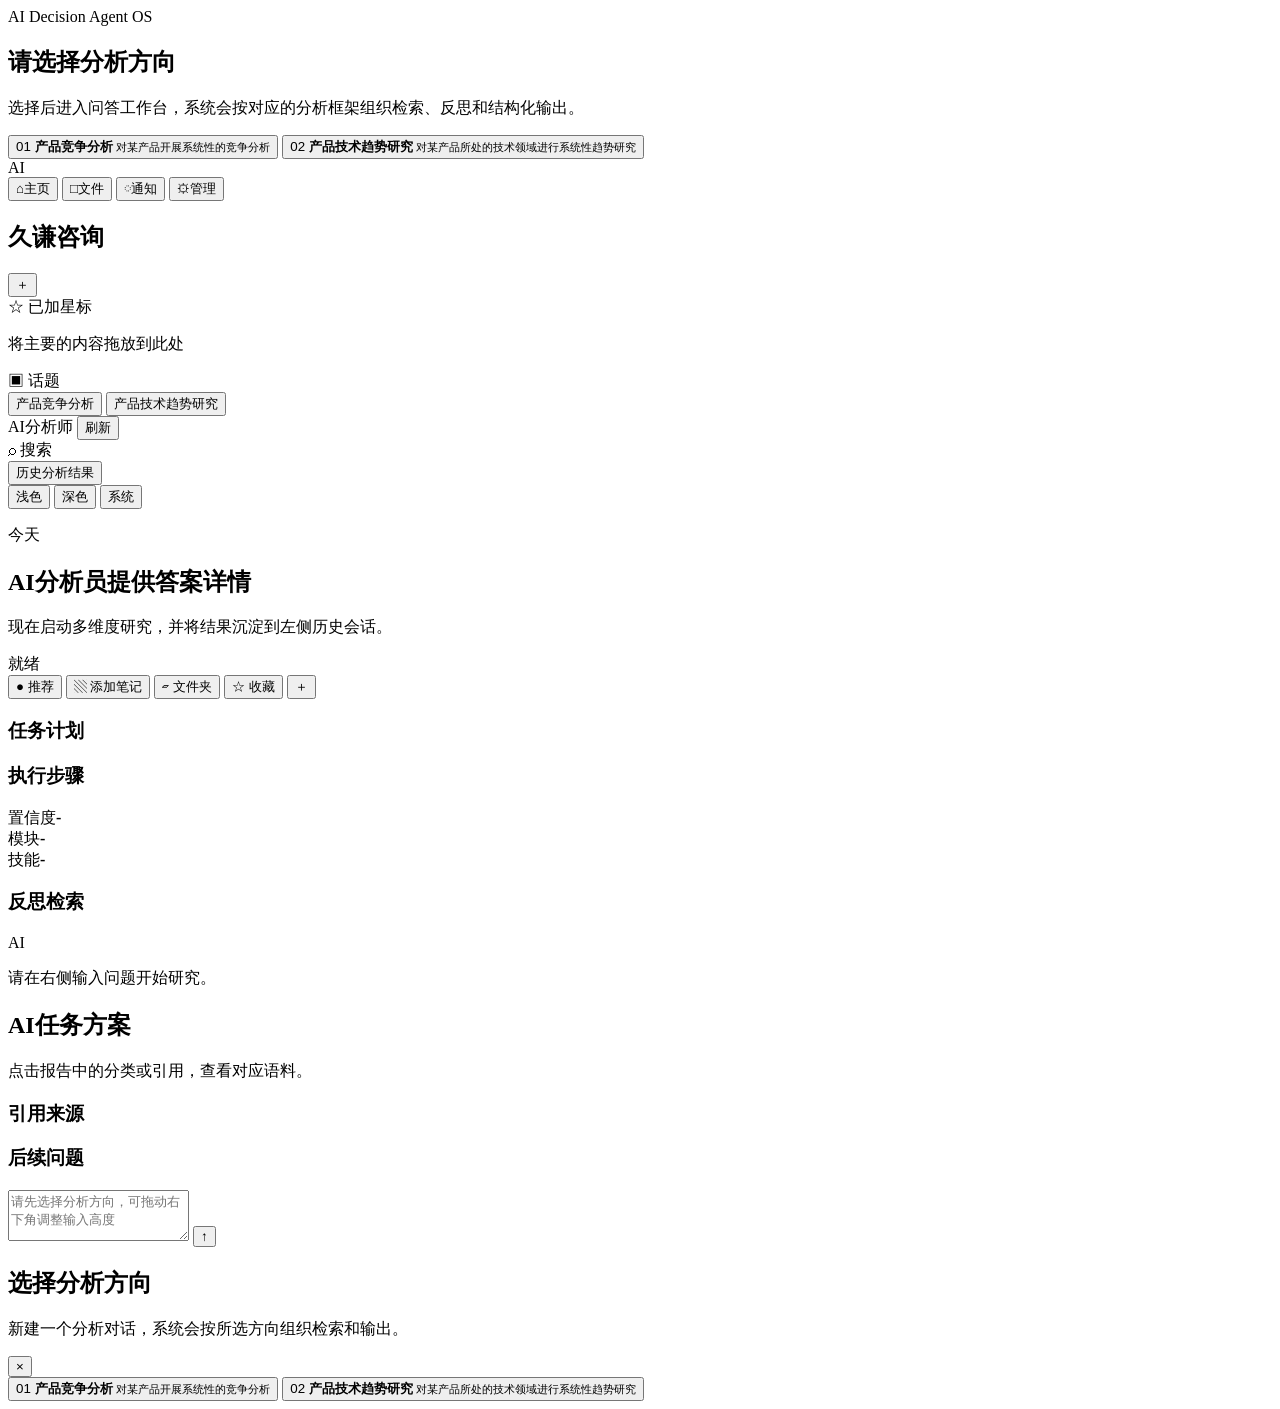
==== app/static/index.html @ 5ec77811 "初版代码提交" ====
<!doctype html>
<html lang="zh-CN">
  <head>
    <meta charset="utf-8" />
    <meta name="viewport" content="width=device-width, initial-scale=1" />
    <title>AI Decision Agent OS</title>
    <link rel="stylesheet" href="/static/styles.css" />
  </head>
  <body>
    <main id="directionGate" class="direction-gate hidden">
      <section class="gate-panel">
        <div class="gate-kicker">AI Decision Agent OS</div>
        <h1>请选择分析方向</h1>
        <p>选择后进入问答工作台，系统会按对应的分析框架组织检索、反思和结构化输出。</p>
        <div class="gate-options">
          <button
            type="button"
            class="gate-card"
            data-gate-direction="competitive"
            data-direction-query="请对某产品开展系统性的竞争分析"
          >
            <span>01</span>
            <strong>产品竞争分析</strong>
            <small>对某产品开展系统性的竞争分析</small>
          </button>
          <button
            type="button"
            class="gate-card"
            data-gate-direction="tech"
            data-direction-query="请对某产品所处的技术领域进行系统性趋势研究"
          >
            <span>02</span>
            <strong>产品技术趋势研究</strong>
            <small>对某产品所处的技术领域进行系统性趋势研究</small>
          </button>
        </div>
      </section>
    </main>

    <div id="appShell" class="shell">
      <aside class="app-rail">
        <div class="rail-logo">AI</div>
        <button class="rail-item active" type="button">⌂<span>主页</span></button>
        <button class="rail-item" type="button">□<span>文件</span></button>
        <button class="rail-item" type="button">◌<span>通知</span></button>
        <button class="rail-item" type="button">⚙<span>管理</span></button>
      </aside>

      <aside class="sidebar">
        <div class="brand">
          <div>
            <h1>久谦咨询</h1>
          </div>
          <button id="newChatButton" class="icon-button" type="button" title="新建分析">＋</button>
        </div>

        <section class="side-section">
          <div class="side-title">☆ 已加星标</div>
          <p class="side-note">将主要的内容拖放到此处</p>
        </section>

        <section class="side-section">
          <div class="side-title">▣ 话题</div>
          <button class="topic-item active" type="button">产品竞争分析</button>
          <button class="topic-item" type="button">产品技术趋势研究</button>
        </section>

        <section class="side-block history-block">
          <div class="side-heading">
            <span class="side-title">AI分析师</span>
            <button id="refreshSessionsButton" class="text-button" type="button">刷新</button>
          </div>
          <div id="sessionList" class="session-list"></div>
        </section>

        <section class="side-section search-section">
          <div class="side-title">⌕ 搜索</div>
          <button class="topic-item" type="button">历史分析结果</button>
        </section>

        <section class="theme-switcher" aria-label="页面主题">
          <button type="button" class="theme-option" data-theme-option="light">浅色</button>
          <button type="button" class="theme-option" data-theme-option="dark">深色</button>
          <button type="button" class="theme-option" data-theme-option="system">系统</button>
        </section>
      </aside>

      <main class="workspace">
        <header class="topbar">
          <div>
            <p class="eyebrow">今天</p>
            <h2 id="workspaceTitle">AI分析员提供答案详情</h2>
            <p id="workspaceSubtitle">现在启动多维度研究，并将结果沉淀到左侧历史会话。</p>
          </div>
          <div id="statusBadge" class="status">就绪</div>
        </header>

        <nav class="workspace-tabs" aria-label="工作区视图">
          <button class="tab-item active" type="button">● 推荐</button>
          <button class="tab-item" type="button">▧ 添加笔记</button>
          <button class="tab-item" type="button">▱ 文件夹</button>
          <button class="tab-item" type="button">☆ 收藏</button>
          <button class="tab-item" type="button">＋</button>
        </nav>

        <section id="taskPanel" class="task-panel hidden">
          <div>
            <h3>任务计划</h3>
            <div id="taskPlan" class="task-list"></div>
          </div>
          <div>
            <h3>执行步骤</h3>
            <div id="executionSteps" class="step-list"></div>
          </div>
        </section>

        <section id="resultMeta" class="result-meta hidden">
          <div><span>置信度</span><strong id="confidence">-</strong></div>
          <div><span>模块</span><strong id="modulesUsed">-</strong></div>
          <div><span>技能</span><strong id="skillsUsed">-</strong></div>
        </section>

        <section id="reflectionPanel" class="detail-panel hidden">
          <h3>反思检索</h3>
          <div id="reflectionSummary" class="reflection-summary"></div>
          <div id="reflectionTrace" class="trace-list"></div>
        </section>

        <section id="messages" class="messages" aria-live="polite">
          <article class="message assistant">
            <div class="avatar">AI</div>
            <div class="bubble">
              <p id="welcomeText">请在右侧输入问题开始研究。</p>
            </div>
          </article>
        </section>
      </main>

      <aside id="evidenceDrawer" class="evidence-drawer">
        <div id="drawerResizeHandle" class="drawer-resize-handle" role="separator" aria-orientation="vertical" title="拖动调整右侧边栏宽度"></div>
        <header>
          <h2>AI任务方案</h2>
          <p id="evidenceHint">点击报告中的分类或引用，查看对应语料。</p>
        </header>

        <section id="citationsPanel" class="drawer-section hidden">
          <h3>引用来源</h3>
          <div id="citations" class="chips"></div>
        </section>

        <div id="evidenceList" class="evidence-list"></div>

        <section id="followUpsPanel" class="drawer-section hidden">
          <h3>后续问题</h3>
          <div id="followUps" class="followups"></div>
        </section>

        <form id="chatForm" class="composer">
          <textarea id="query" rows="3" placeholder="请先选择分析方向，可拖动右下角调整输入高度" required></textarea>
          <button id="sendButton" type="submit" aria-label="发送问题">↑</button>
        </form>
      </aside>
    </div>

    <div id="directionModal" class="modal hidden" aria-hidden="true">
      <div class="modal-backdrop" data-modal-close></div>
      <section class="modal-panel" role="dialog" aria-modal="true" aria-labelledby="directionModalTitle">
        <header class="modal-header">
          <div>
            <h2 id="directionModalTitle">选择分析方向</h2>
            <p>新建一个分析对话，系统会按所选方向组织检索和输出。</p>
          </div>
          <button id="directionModalClose" class="icon-button" type="button" aria-label="关闭">×</button>
        </header>
        <div class="modal-options">
          <button
            type="button"
            class="modal-option"
            data-modal-direction="competitive"
            data-direction-query="请对某产品开展系统性的竞争分析"
          >
            <span>01</span>
            <strong>产品竞争分析</strong>
            <small>对某产品开展系统性的竞争分析</small>
          </button>
          <button
            type="button"
            class="modal-option"
            data-modal-direction="tech"
            data-direction-query="请对某产品所处的技术领域进行系统性趋势研究"
          >
            <span>02</span>
            <strong>产品技术趋势研究</strong>
            <small>对某产品所处的技术领域进行系统性趋势研究</small>
          </button>
        </div>
      </section>
    </div>

    <script src="/static/app.js"></script>
  </body>
</html>
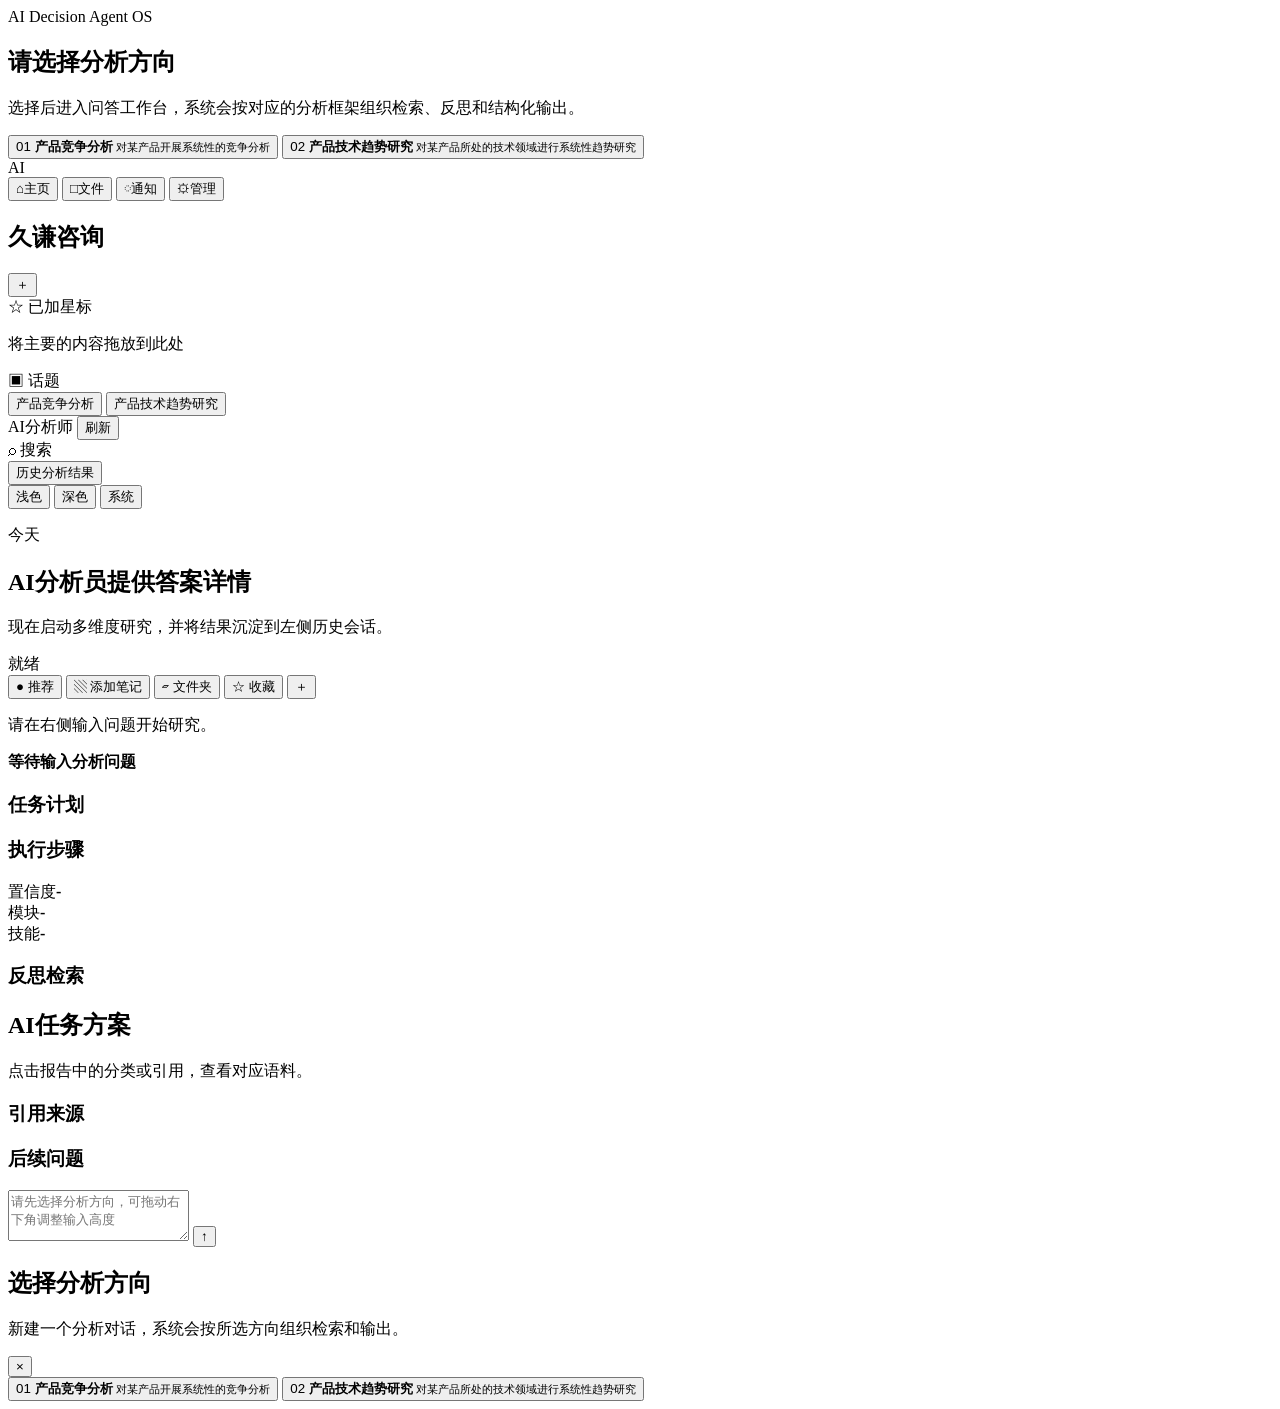
==== commit 6092a717: "版本更新" ====
--- a/app/static/index.html
+++ b/app/static/index.html
@@ -44,6 +44,8 @@
         <button class="rail-item" type="button">□<span>文件</span></button>
         <button class="rail-item" type="button">◌<span>通知</span></button>
         <button class="rail-item" type="button">⚙<span>管理</span></button>
+        <div class="rail-spacer"></div>
+        <div class="rail-user" aria-label="当前用户"><span></span></div>
       </aside>
 
       <aside class="sidebar">
@@ -103,6 +105,11 @@
           <button class="tab-item" type="button">＋</button>
         </nav>
 
+        <section id="promptContext" class="prompt-context">
+          <p id="welcomeText">请在右侧输入问题开始研究。</p>
+          <strong id="currentQuestion">等待输入分析问题</strong>
+        </section>
+
         <section id="taskPanel" class="task-panel hidden">
           <div>
             <h3>任务计划</h3>
@@ -127,12 +134,6 @@
         </section>
 
         <section id="messages" class="messages" aria-live="polite">
-          <article class="message assistant">
-            <div class="avatar">AI</div>
-            <div class="bubble">
-              <p id="welcomeText">请在右侧输入问题开始研究。</p>
-            </div>
-          </article>
         </section>
       </main>
 
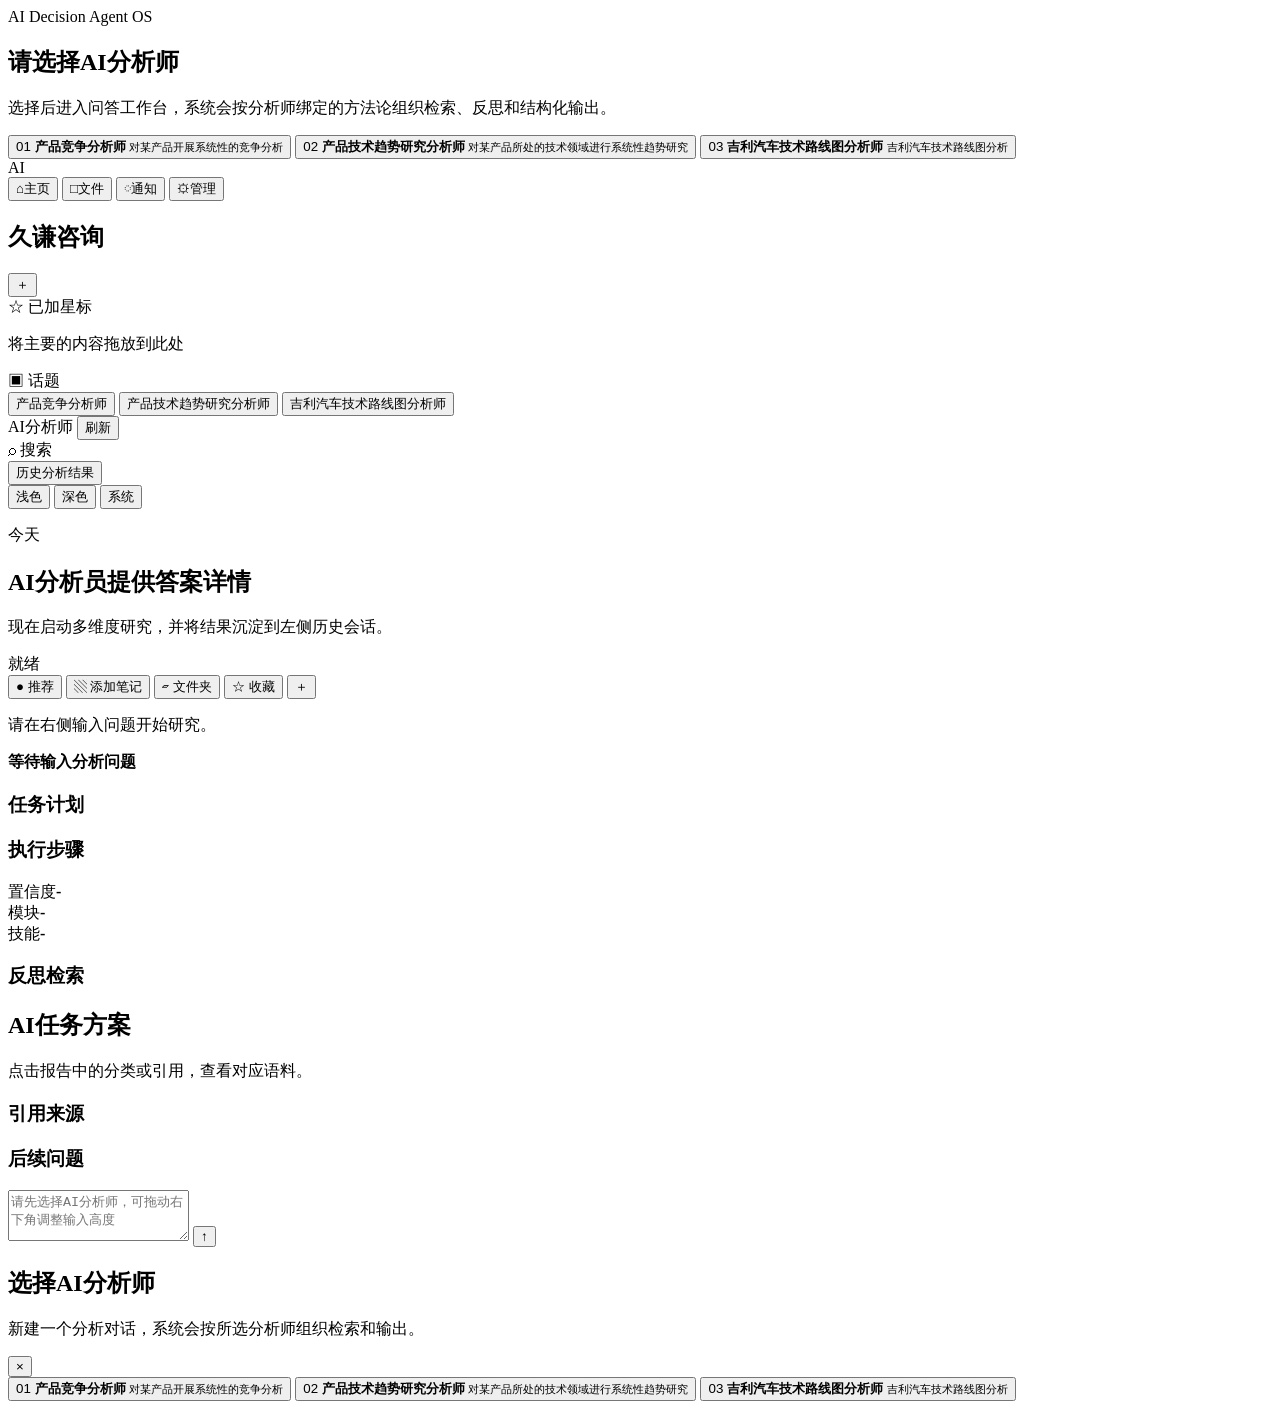
==== commit 5b31cd5c: "合并场景和分析方向为AI分析师" ====
--- a/app/static/index.html
+++ b/app/static/index.html
@@ -10,28 +10,38 @@
     <main id="directionGate" class="direction-gate hidden">
       <section class="gate-panel">
         <div class="gate-kicker">AI Decision Agent OS</div>
-        <h1>请选择分析方向</h1>
-        <p>选择后进入问答工作台，系统会按对应的分析框架组织检索、反思和结构化输出。</p>
+        <h1>请选择AI分析师</h1>
+        <p>选择后进入问答工作台，系统会按分析师绑定的方法论组织检索、反思和结构化输出。</p>
         <div class="gate-options">
           <button
             type="button"
             class="gate-card"
-            data-gate-direction="competitive"
-            data-direction-query="请对某产品开展系统性的竞争分析"
+            data-gate-analyst="product_competitive_analyst"
+            data-analyst-query="请对某产品开展系统性的竞争分析"
           >
             <span>01</span>
-            <strong>产品竞争分析</strong>
+            <strong>产品竞争分析师</strong>
             <small>对某产品开展系统性的竞争分析</small>
           </button>
           <button
             type="button"
             class="gate-card"
-            data-gate-direction="tech"
-            data-direction-query="请对某产品所处的技术领域进行系统性趋势研究"
+            data-gate-analyst="product_tech_trend_analyst"
+            data-analyst-query="请对某产品所处的技术领域进行系统性趋势研究"
           >
             <span>02</span>
-            <strong>产品技术趋势研究</strong>
+            <strong>产品技术趋势研究分析师</strong>
             <small>对某产品所处的技术领域进行系统性趋势研究</small>
+          </button>
+          <button
+            type="button"
+            class="gate-card"
+            data-gate-analyst="geely_tech_roadmap_analyst"
+            data-analyst-query="吉利汽车技术路线图分析"
+          >
+            <span>03</span>
+            <strong>吉利汽车技术路线图分析师</strong>
+            <small>吉利汽车技术路线图分析</small>
           </button>
         </div>
       </section>
@@ -63,8 +73,9 @@
 
         <section class="side-section">
           <div class="side-title">▣ 话题</div>
-          <button class="topic-item active" type="button">产品竞争分析</button>
-          <button class="topic-item" type="button">产品技术趋势研究</button>
+          <button class="topic-item active" type="button">产品竞争分析师</button>
+          <button class="topic-item" type="button">产品技术趋势研究分析师</button>
+          <button class="topic-item" type="button">吉利汽车技术路线图分析师</button>
         </section>
 
         <section class="side-block history-block">
@@ -157,7 +168,7 @@
         </section>
 
         <form id="chatForm" class="composer">
-          <textarea id="query" rows="3" placeholder="请先选择分析方向，可拖动右下角调整输入高度" required></textarea>
+          <textarea id="query" rows="3" placeholder="请先选择AI分析师，可拖动右下角调整输入高度" required></textarea>
           <button id="sendButton" type="submit" aria-label="发送问题">↑</button>
         </form>
       </aside>
@@ -168,8 +179,8 @@
       <section class="modal-panel" role="dialog" aria-modal="true" aria-labelledby="directionModalTitle">
         <header class="modal-header">
           <div>
-            <h2 id="directionModalTitle">选择分析方向</h2>
-            <p>新建一个分析对话，系统会按所选方向组织检索和输出。</p>
+            <h2 id="directionModalTitle">选择AI分析师</h2>
+            <p>新建一个分析对话，系统会按所选分析师组织检索和输出。</p>
           </div>
           <button id="directionModalClose" class="icon-button" type="button" aria-label="关闭">×</button>
         </header>
@@ -177,22 +188,32 @@
           <button
             type="button"
             class="modal-option"
-            data-modal-direction="competitive"
-            data-direction-query="请对某产品开展系统性的竞争分析"
+            data-modal-analyst="product_competitive_analyst"
+            data-analyst-query="请对某产品开展系统性的竞争分析"
           >
             <span>01</span>
-            <strong>产品竞争分析</strong>
+            <strong>产品竞争分析师</strong>
             <small>对某产品开展系统性的竞争分析</small>
           </button>
           <button
             type="button"
             class="modal-option"
-            data-modal-direction="tech"
-            data-direction-query="请对某产品所处的技术领域进行系统性趋势研究"
+            data-modal-analyst="product_tech_trend_analyst"
+            data-analyst-query="请对某产品所处的技术领域进行系统性趋势研究"
           >
             <span>02</span>
-            <strong>产品技术趋势研究</strong>
+            <strong>产品技术趋势研究分析师</strong>
             <small>对某产品所处的技术领域进行系统性趋势研究</small>
+          </button>
+          <button
+            type="button"
+            class="modal-option"
+            data-modal-analyst="geely_tech_roadmap_analyst"
+            data-analyst-query="吉利汽车技术路线图分析"
+          >
+            <span>03</span>
+            <strong>吉利汽车技术路线图分析师</strong>
+            <small>吉利汽车技术路线图分析</small>
           </button>
         </div>
       </section>
